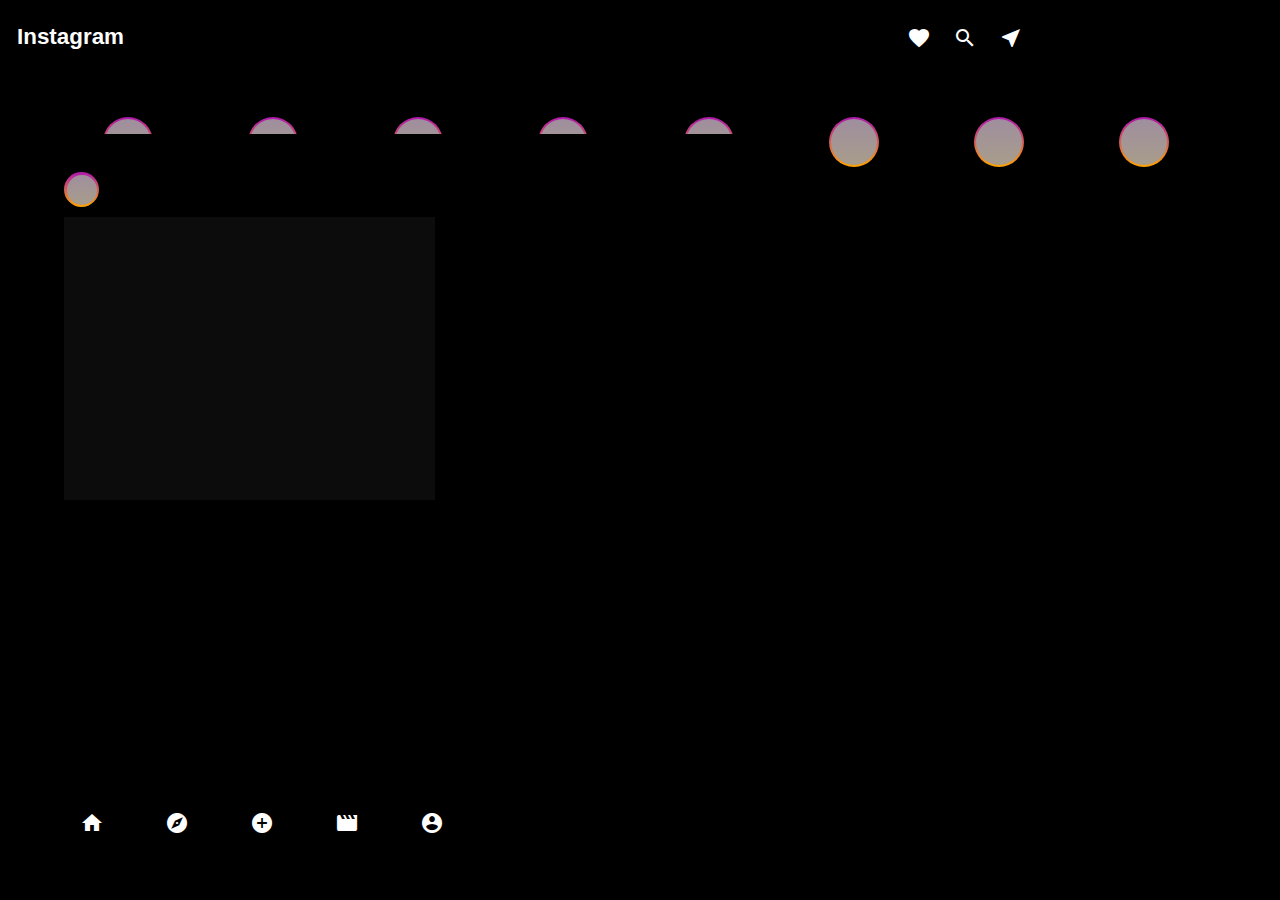
==== index.html @ 37dbc5d5 "news" ====
<!DOCTYPE html>
<html lang="pt-br">
<head>
    <meta charset="UTF-8">
    <meta name="viewport" content="width=device-width, initial-scale=1.0">
    <link rel="stylesheet" href="estilo\style.css"><link href="https://fonts.googleapis.com/icon?family=Material+Icons"rel="stylesheet">
    <title>Instagram</title>
</head>
<body>
    <header>
        <h1><a href="#">Instagram</a></h1>
        <section id="base"> 
            <h2><a href="#"><span class="material-icons">favorite</span></a></h2>
            <h2><a href="#"><span class="material-icons">search</span></a></h2>
            <h2><a href="#"><span class="material-icons">near_me</span></a></h2>
        </section>
       
        <section id="story">
            <iframe src="story.html" frameborder="0" height="12%"></iframe>

        </section>

    </header>
    <main>
       <iframe src="conteudo.html" frameborder="0" height="366px" width="464px"></iframe>

    </main>
    <footer>
       <h2><a href="#"><span class="material-icons">home</span></a></h2>
       <h2><a href="#"><span class="material-icons">explore</span></a></h2>
       <h2><a href="#"><span class="material-icons">add_circle</span></a></h2>
       <h2><a href="#"><span class="material-icons">movie</span></a></h2>
       <h2><a href="perfil.html"><span class="material-icons">account_circle</span></a></h2>
    </footer>
    
</body>
</html>
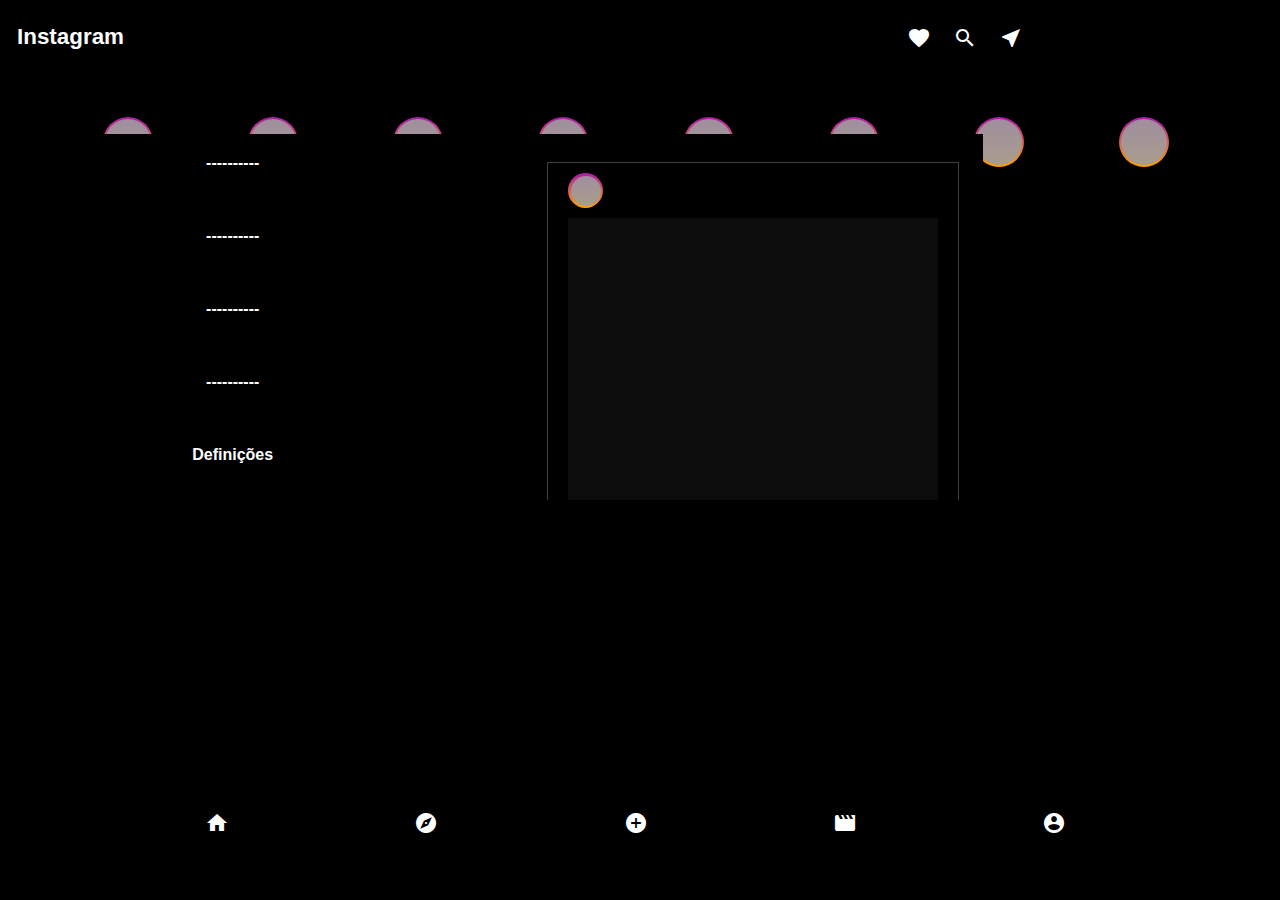
==== commit a81fcdc6: "news" ====
--- a/index.html
+++ b/index.html
@@ -3,12 +3,14 @@
 <head>
     <meta charset="UTF-8">
     <meta name="viewport" content="width=device-width, initial-scale=1.0">
-    <link rel="stylesheet" href="estilo\style.css"><link href="https://fonts.googleapis.com/icon?family=Material+Icons"rel="stylesheet">
+    <link rel="stylesheet" href="estilo\style.css">
+    <link rel="stylesheet" href="estilo/media-query.css">
+    <link href="https://fonts.googleapis.com/icon?family=Material+Icons"rel="stylesheet">
     <title>Instagram</title>
 </head>
 <body>
     <header>
-        <h1><a href="#">Instagram</a></h1>
+        <h1><a href="index.html">Instagram</a></h1>
         <section id="base"> 
             <h2><a href="#"><span class="material-icons">favorite</span></a></h2>
             <h2><a href="#"><span class="material-icons">search</span></a></h2>
@@ -22,15 +24,27 @@
 
     </header>
     <main>
-       <iframe src="conteudo.html" frameborder="0" height="366px" width="464px"></iframe>
+        <div class="menu">
+            <h3>----------</h3>
+            <h3>----------</h3>
+            <h3>----------</h3>
+            <h3>----------</h3>
+            <h3>Definições</h3>
+
+        </div>
+        <div class="iframe-video">
+           <iframe src="conteudo.html" frameborder="0" height="366px" width="464px" ></iframe>
+        </div>
 
     </main>
     <footer>
-       <h2><a href="#"><span class="material-icons">home</span></a></h2>
-       <h2><a href="#"><span class="material-icons">explore</span></a></h2>
-       <h2><a href="#"><span class="material-icons">add_circle</span></a></h2>
-       <h2><a href="#"><span class="material-icons">movie</span></a></h2>
-       <h2><a href="perfil.html"><span class="material-icons">account_circle</span></a></h2>
+       <div>
+           <h2 class="icon"><a href="#"><span class="material-icons">home</span></a></h2>
+           <h2 class="icon"><a href="#"><span class="material-icons">explore</span></a></h2>
+           <h2 class="icon"><a href="#"><span class="material-icons">add_circle</span></a></h2>
+           <h2 class="icon"><a href="#"><span class="material-icons">movie</span></a></h2>
+           <h2 class="icon"><a href="perfil.html"><span class="material-icons">account_circle</span></a></h2>
+       </div>
     </footer>
     
 </body>
--- a/estilo/media-query.css
+++ b/estilo/media-query.css
@@ -0,0 +1,13 @@
+@charset "UTF8";
+
+
+@media screen and (min-width:500px) and (max-width:740px) {
+
+    .icon{
+        padding-left: 9%;
+       }
+       .menu{
+        display: none;
+       }
+}
+
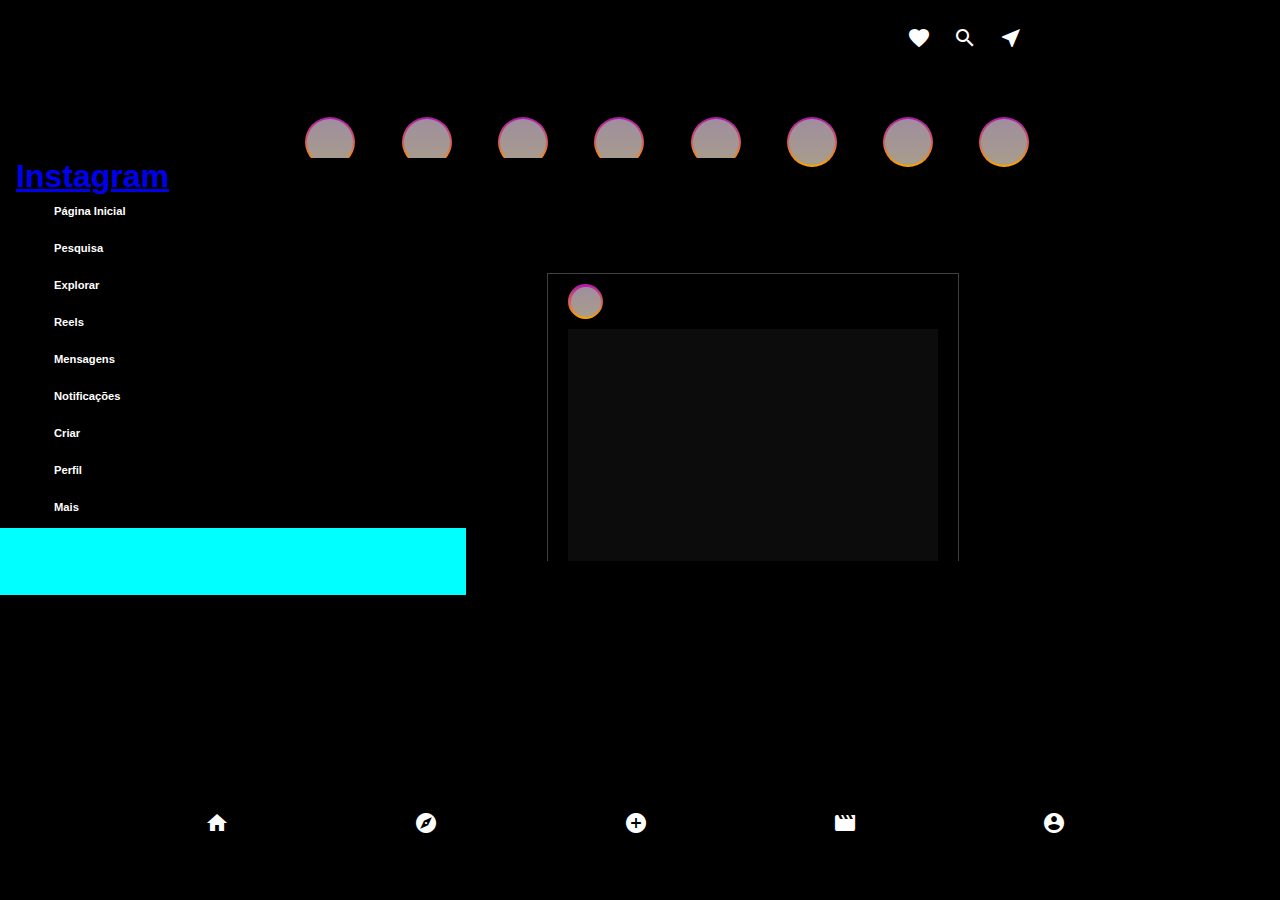
==== commit 3b9b0ae6: "news" ====
--- a/index.html
+++ b/index.html
@@ -10,8 +10,9 @@
 </head>
 <body>
     <header>
-        <h1><a href="index.html">Instagram</a></h1>
-        <section id="base"> 
+        
+        <section id="base">
+           
             <h2><a href="#"><span class="material-icons">favorite</span></a></h2>
             <h2><a href="#"><span class="material-icons">search</span></a></h2>
             <h2><a href="#"><span class="material-icons">near_me</span></a></h2>
@@ -24,12 +25,17 @@
 
     </header>
     <main>
+        <h1><a href="index.html">Instagram</a></h1> 
         <div class="menu">
-            <h3>----------</h3>
-            <h3>----------</h3>
-            <h3>----------</h3>
-            <h3>----------</h3>
-            <h3>Definições</h3>
+            <h3>Página Inicial</h3>
+            <h3>Pesquisa</h3>
+            <h3>Explorar</h3>
+            <h3>Reels</h3>
+            <h3>Mensagens</h3>
+            <h3>Notificações</h3>
+            <h3>Criar</h3>
+            <h3>Perfil</h3>
+            <h3>Mais</h3>
 
         </div>
         <div class="iframe-video">
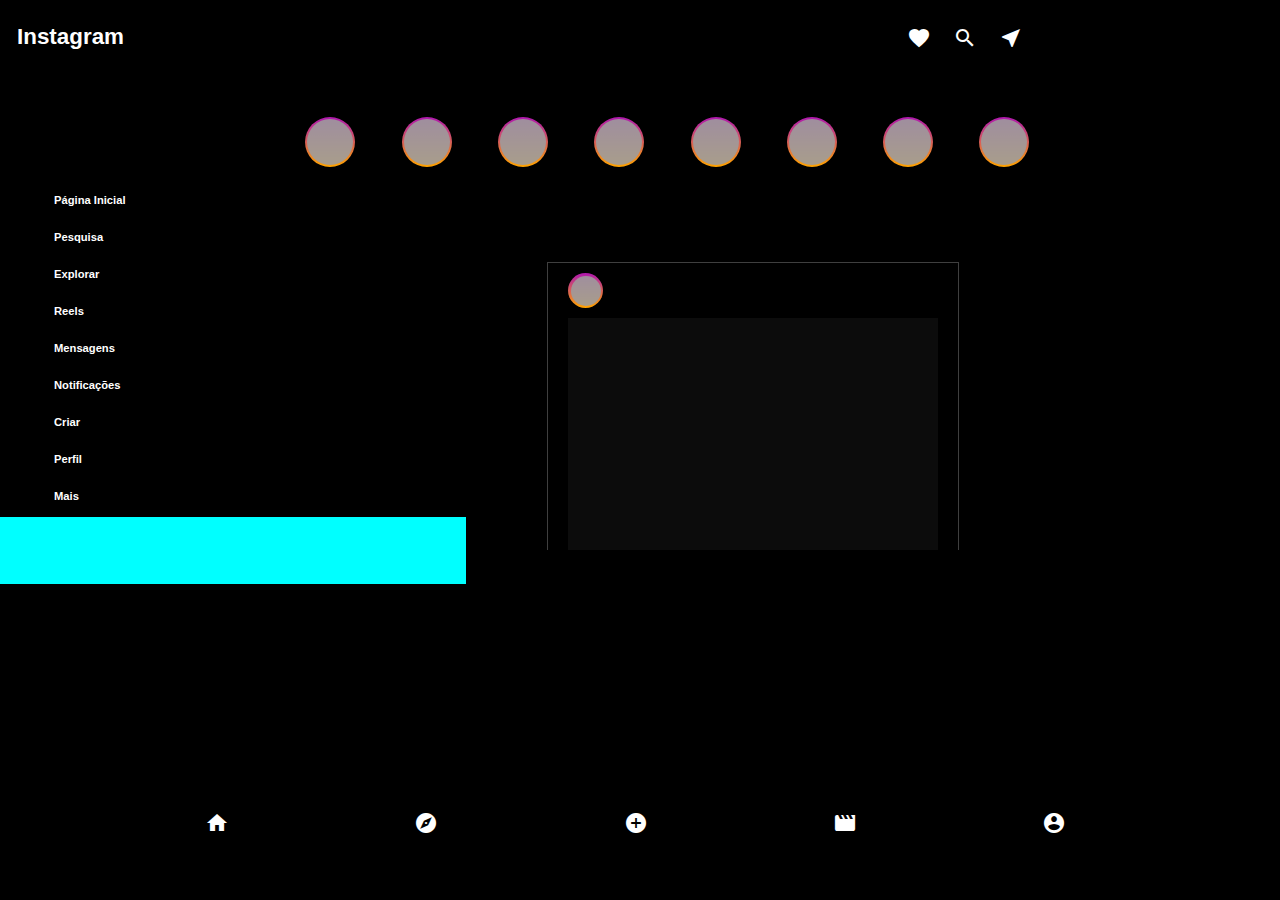
==== commit b38a23b5: "news" ====
--- a/index.html
+++ b/index.html
@@ -10,7 +10,8 @@
 </head>
 <body>
     <header>
-        
+        <h1><a href="index.html">Instagram</a></h1> 
+      
         <section id="base">
            
             <h2><a href="#"><span class="material-icons">favorite</span></a></h2>
@@ -24,8 +25,8 @@
         </section>
 
     </header>
+   
     <main>
-        <h1><a href="index.html">Instagram</a></h1> 
         <div class="menu">
             <h3>Página Inicial</h3>
             <h3>Pesquisa</h3>
@@ -36,11 +37,13 @@
             <h3>Criar</h3>
             <h3>Perfil</h3>
             <h3>Mais</h3>
-
+    
         </div>
+       
         <div class="iframe-video">
            <iframe src="conteudo.html" frameborder="0" height="366px" width="464px" ></iframe>
         </div>
+        
 
     </main>
     <footer>
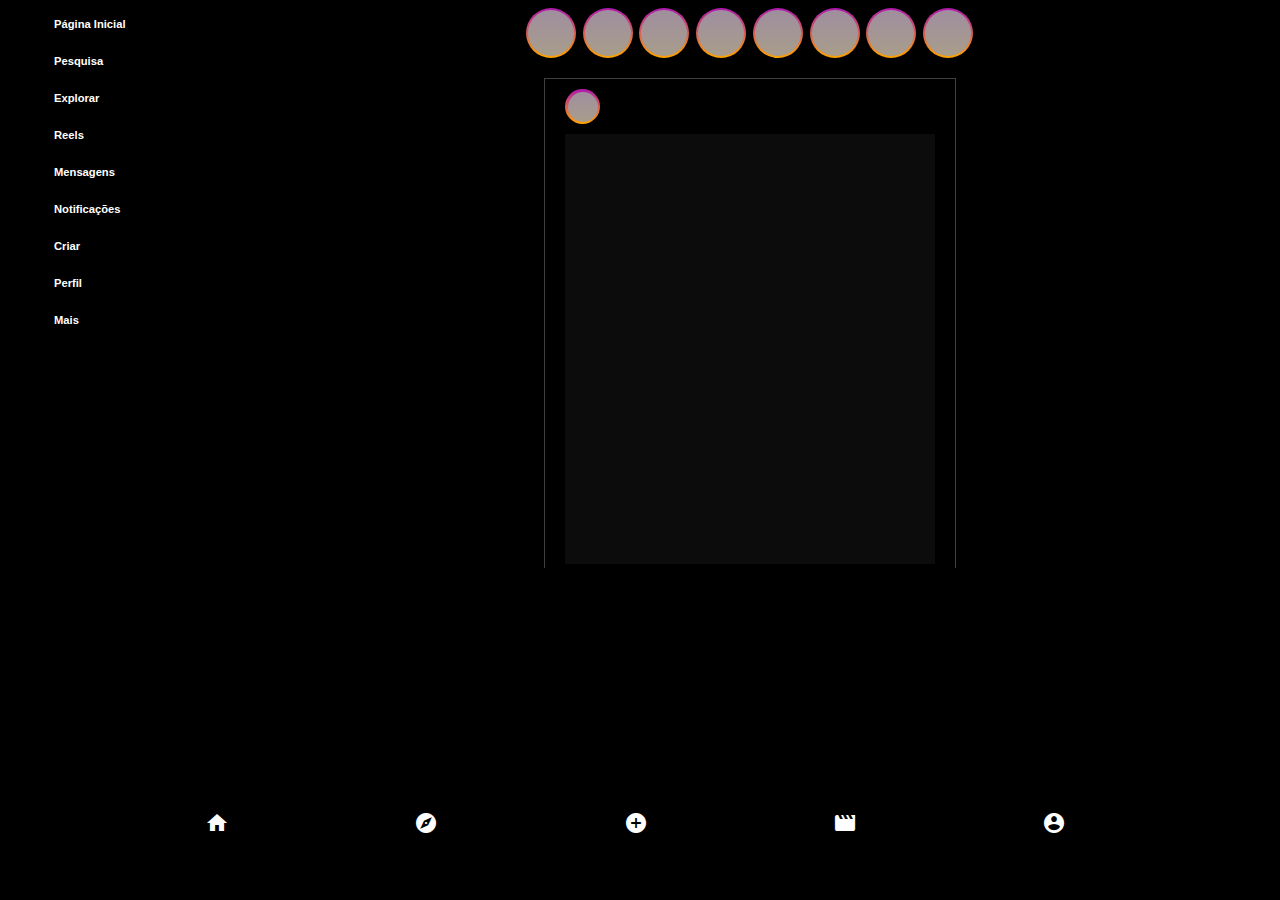
==== commit de75b3fa: "news" ====
--- a/index.html
+++ b/index.html
@@ -9,41 +9,27 @@
     <title>Instagram</title>
 </head>
 <body>
-    <header>
-        <h1><a href="index.html">Instagram</a></h1> 
-      
-        <section id="base">
-           
-            <h2><a href="#"><span class="material-icons">favorite</span></a></h2>
-            <h2><a href="#"><span class="material-icons">search</span></a></h2>
-            <h2><a href="#"><span class="material-icons">near_me</span></a></h2>
-        </section>
-       
-        <section id="story">
-            <iframe src="story.html" frameborder="0" height="12%"></iframe>
-
-        </section>
-
-    </header>
    
     <main>
+        <div class="iframe-video">
+            <iframe src="conteudo.html" frameborder="0" height="560px" width="464px" ></iframe>
+         </div>
+        
         <div class="menu">
+           
             <h3>Página Inicial</h3>
             <h3>Pesquisa</h3>
             <h3>Explorar</h3>
+            
             <h3>Reels</h3>
             <h3>Mensagens</h3>
             <h3>Notificações</h3>
             <h3>Criar</h3>
             <h3>Perfil</h3>
             <h3>Mais</h3>
-    
+
         </div>
        
-        <div class="iframe-video">
-           <iframe src="conteudo.html" frameborder="0" height="366px" width="464px" ></iframe>
-        </div>
-        
 
     </main>
     <footer>
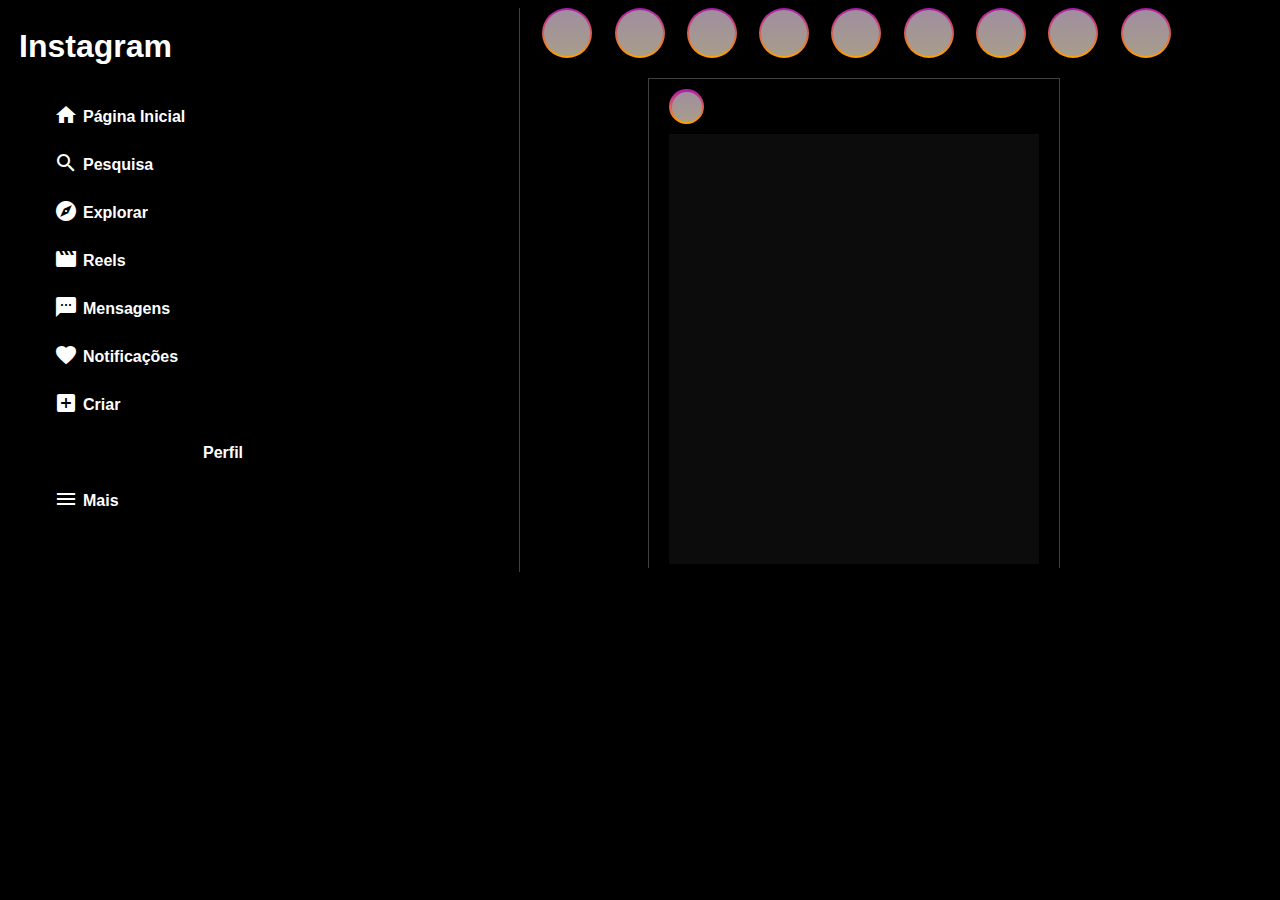
==== commit 268c8066: "news" ====
--- a/index.html
+++ b/index.html
@@ -6,29 +6,42 @@
     <link rel="stylesheet" href="estilo\style.css">
     <link rel="stylesheet" href="estilo/media-query.css">
     <link href="https://fonts.googleapis.com/icon?family=Material+Icons"rel="stylesheet">
+    <link href="https://fonts.googleapis.com/icon?family=Material+Icons"rel="stylesheet">
     <title>Instagram</title>
 </head>
 <body>
    
     <main>
         <div class="iframe-video">
-            <iframe src="conteudo.html" frameborder="0" height="560px" width="464px" ></iframe>
+            <iframe src="conteudo.html" frameborder="0" height="560px" width="145%" ></iframe>
          </div>
         
         <div class="menu">
-           
-            <h3>Página Inicial</h3>
-            <h3>Pesquisa</h3>
-            <h3>Explorar</h3>
-            
-            <h3>Reels</h3>
-            <h3>Mensagens</h3>
-            <h3>Notificações</h3>
-            <h3>Criar</h3>
-            <h3>Perfil</h3>
-            <h3>Mais</h3>
+            <h1><a href="#">Instagram</a></h1>
+                <h3><span class="material-icons">home</span><span class="linha">Página Inicial</span></h3>
+                <h3><span class="material-icons">search</span><span class="linha">Pesquisa</span></h3>
+                <h3><span class="material-icons">explore</span><span class="linha">Explorar</span></h3>
+                <h3><span class="material-icons">movie</span><span class="linha">Reels</span></h3>
+                <h3> <span class="material-icons">sms</span><span class="linha">Mensagens</span></h3>
+                <h3><span class="material-icons">favorite</span><span class="linha">Notificações</span></h3>
+                <h3> <span class="material-icons">add_box</span><span class="linha">Criar</span></h3>
+                <h3><span class="material-icons">circle</span><span class="linha"><a href="perfil.html">Perfil</a></span></h3>
+                <h3> <span class="material-icons">menu</span><span class="linha">Mais</span></h3>
+          
 
         </div>
+        <section class="direito">
+            <h3><div class="circlo"></div> <div class="nome">Alexandre Amaral</div></h3>
+            <div class="perfil">
+                
+                <h3>--------------------</h3>
+                <h3>--------------------</h3>
+                <h3>--------------------</h3>
+                <h3>--------------------</h3>
+                <h3>--------------------</h3>
+                <h3>--------------------</h3>
+
+            </div>
        
 
     </main>
--- a/estilo/media-query.css
+++ b/estilo/media-query.css
@@ -9,5 +9,31 @@
        .menu{
         display: none;
        }
+       .direito{
+        display: none;
+       }
+       footer{
+        display: block;
+       }
+       main{
+        position: absolute;
+        left: 50%;
+       }
+       .iframe-video{
+        position: relative;
+        left: -100%;
+        border: none;
+       
+       }
+       .conteiner {
+        border: 1px solid rgba(255, 255, 255, 0.249);
+        width: 370px;
+        height: 500px;
+        justify-content: baseline;
+        padding: 20px;
+        position: relative;
+        left: 1%;
+        top: 12px;
+}
 }
 
